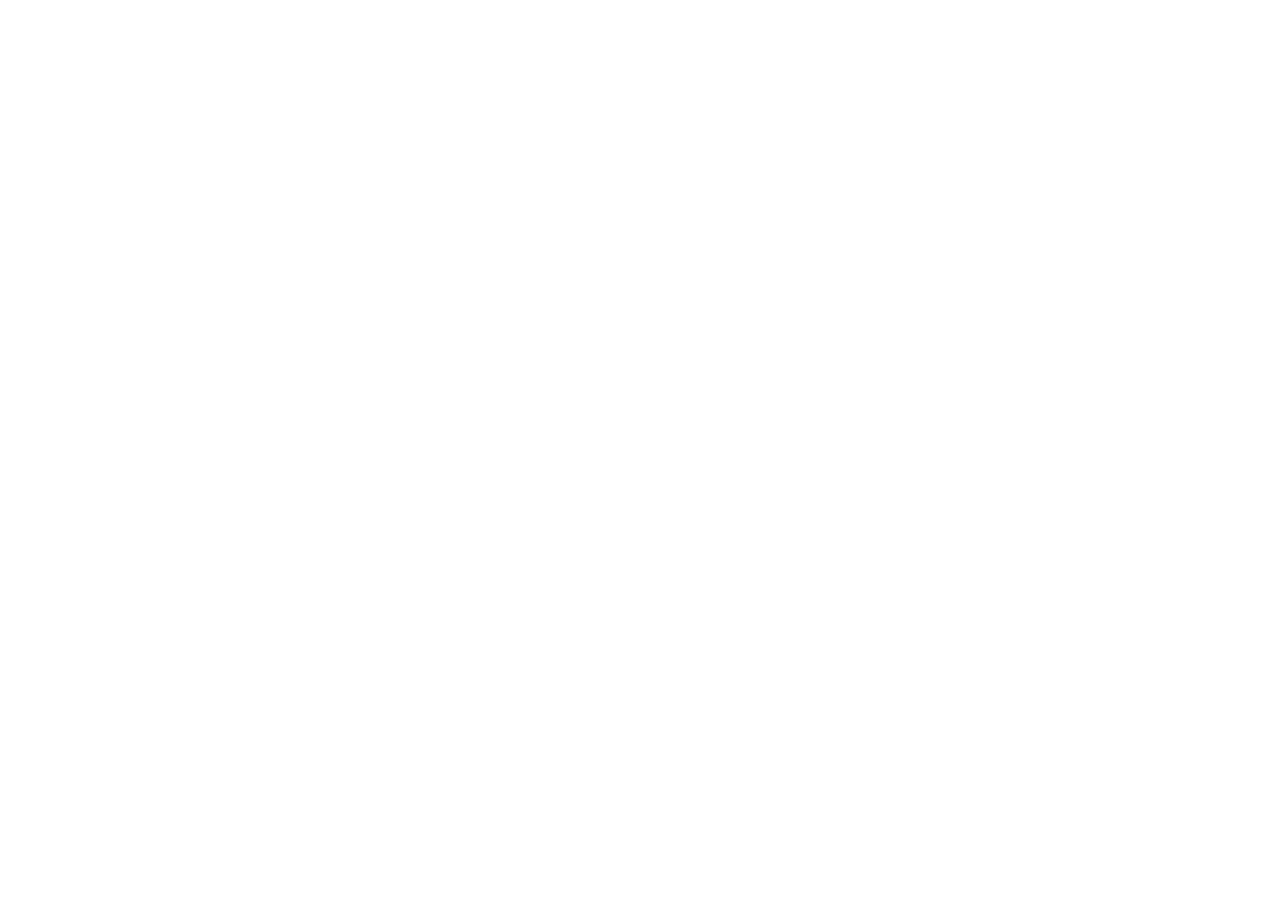
==== website input/list.html @ c4e1fba2 "first commit" ====
<!DOCTYPE html>
<html lang="en">
<head>
    <meta charset="UTF-8">
    <meta name="viewport" content="width=device-width, initial-scale=1.0">
    <title>Document</title>
    <link rel="stylesheet" href="./list.css">
</head>
<body>

    
    
</body>
</html>
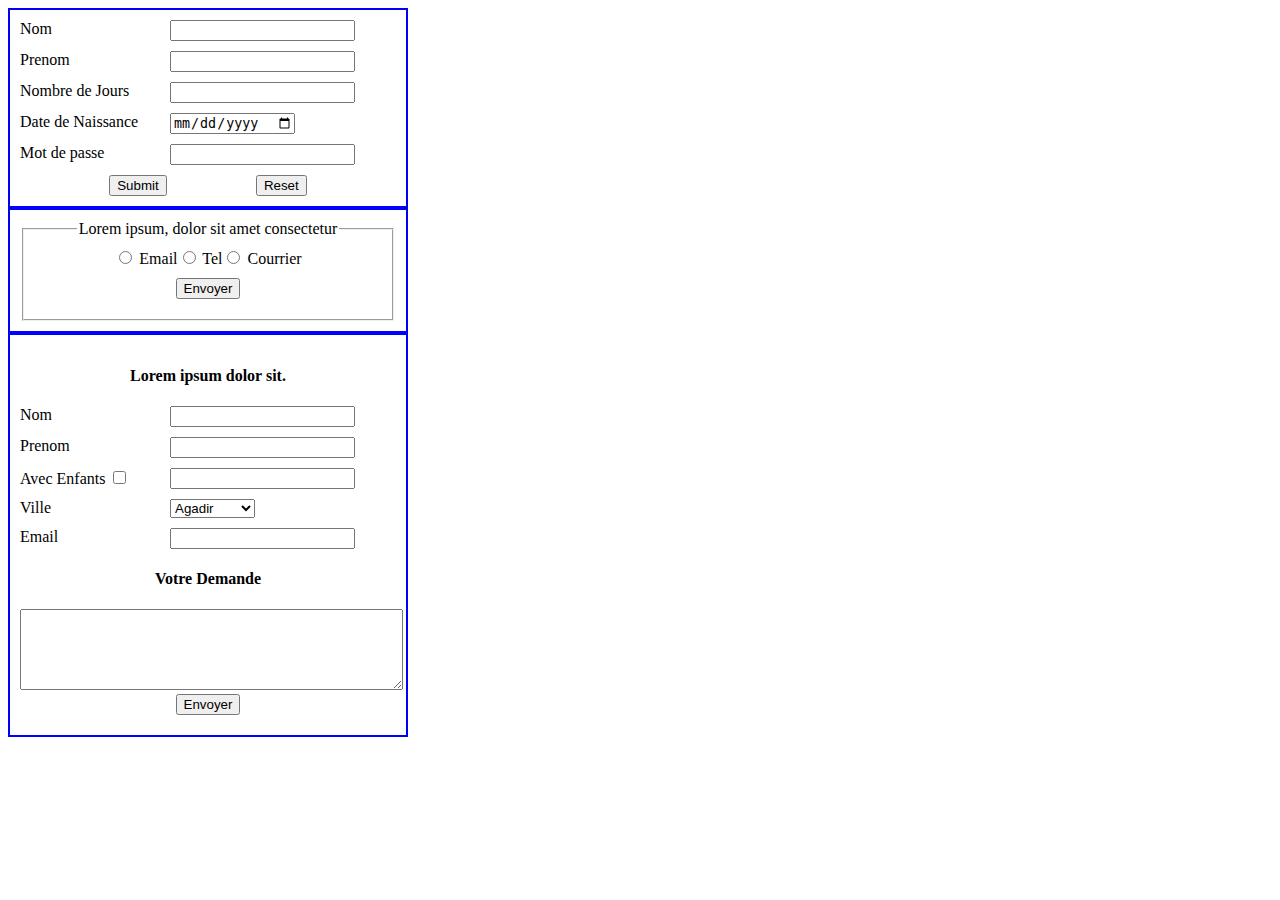
==== commit 8519b42f: "modified:   website input/list.css 	modified:   website input/list.html" ====
--- a/website input/list.html
+++ b/website input/list.html
@@ -1,14 +1,124 @@
 <!DOCTYPE html>
 <html lang="en">
-<head>
-    <meta charset="UTF-8">
-    <meta name="viewport" content="width=device-width, initial-scale=1.0">
-    <title>Document</title>
-    <link rel="stylesheet" href="./list.css">
-</head>
-<body>
+  <head>
+    <meta charset="UTF-8" />
+    <meta name="viewport" content="width=device-width, initial-scale=1.0" />
+    <meta name="author" content="Me" />
+    <link rel="stylesheet" href="./list.css" />
+    <title>Form</title>
+  </head> 
+  <body>
+    <!-- Parent li chad kolchi -->
+    <main>
+      <!-- Section 1 -->
+      <form>
+        <!-- Nom -->
+        <div class="container">
+          <label for="nom" class="nom">Nom</label>
+          <input type="text" name="nom" />
+        </div>
 
-    
-    
-</body>
+        <!-- Prenom -->
+        <div class="container">
+          <label>Prenom</label>
+          <input type="text" />
+        </div>
+
+        <!-- Jours -->
+        <div class="container">
+          <label>Nombre de Jours</label>
+          <input type="number" />
+        </div>
+
+        <!-- DDN -->
+        <div class="container">
+          <label>Date de Naissance</label>
+          <input type="date" />
+        </div>
+
+        <!-- Mot de passe -->
+        <div class="container">
+          <label>Mot de passe</label>
+          <input type="password" />
+        </div>
+
+        <div class="btn-container">
+          <button>Submit</button>
+          <button>Reset</button>
+        </div>
+      </form>
+
+      <!-- Section 2 -->
+      <form>
+        <fieldset>
+          <legend>Lorem ipsum, dolor sit amet consectetur</legend>
+
+          <section class="legend-container">
+            <div>
+              <input type="radio" />
+              <label for="email">Email</label>
+            </div>
+
+            <div>
+              <input type="radio" />
+              <label for="Tel">Tel</label>
+            </div>
+
+            <div>
+              <input type="radio" />
+              <label for="courrier">Courrier</label>
+            </div>
+          </section>
+
+          <div class="legend-container">
+            <button>Envoyer</button>
+          </div>
+        </fieldset>
+      </form>
+
+      <!-- Section 3 -->
+      <form>
+        <h4>Lorem ipsum dolor sit.</h4>
+
+        <div class="container">
+          <label for="nom" class="nom">Nom</label>
+          <input type="text" name="nom" required />
+        </div>
+
+        <div class="container">
+          <label>Prenom</label>
+          <input type="text" />
+        </div>
+
+        <div class="div-inline">
+          <div class="div-child">
+            <label for="ae">Avec Enfants</label>
+            <input type="checkbox" />
+          </div>
+          <input type="number" />
+        </div>
+
+        <div class="container">
+          <label>Ville</label>
+          <select>
+            <option value="Agadir">Agadir</option>
+            <option value="Casa">Casa</option>
+            <option value="Marrakech">Marrakech</option>
+          </select>
+        </div>
+
+        <div class="container">
+          <label>Email</label>
+          <input type="email" required />
+        </div>
+
+        <h4>Votre Demande</h4>
+        <textarea cols="45" rows="5"></textarea>
+
+        <div class="legend-container">
+          <button>Envoyer</button>
+        </div>
+      </form>
+    </main>
+  </body>
 </html>--- a/website input/list.css
+++ b/website input/list.css
@@ -0,0 +1,50 @@
+
+body {
+    width: 400px;
+  }
+  
+  form {
+    border: solid blue 2px;
+    padding: 10px;
+  }
+  
+  .container {
+    display: flex;
+    margin-bottom: 10px;
+  }
+  
+  label {
+    width: 150px;
+  }
+  
+  .btn-container {
+    display: flex;
+    justify-content: space-evenly;
+  }
+  
+  fieldset {
+    padding-top: 10px;
+  }
+  
+  .legend-container {
+    display: flex;
+    justify-content: center;
+    margin-bottom: 10px;
+  }
+  
+  legend {
+    text-align: center;
+  }
+  
+  .div-inline {
+    display: flex;
+    margin-bottom: 10px;
+  }
+  
+  .div-child {
+    width: 150px;
+  }
+  
+  h4 {
+    text-align: center;
+  }